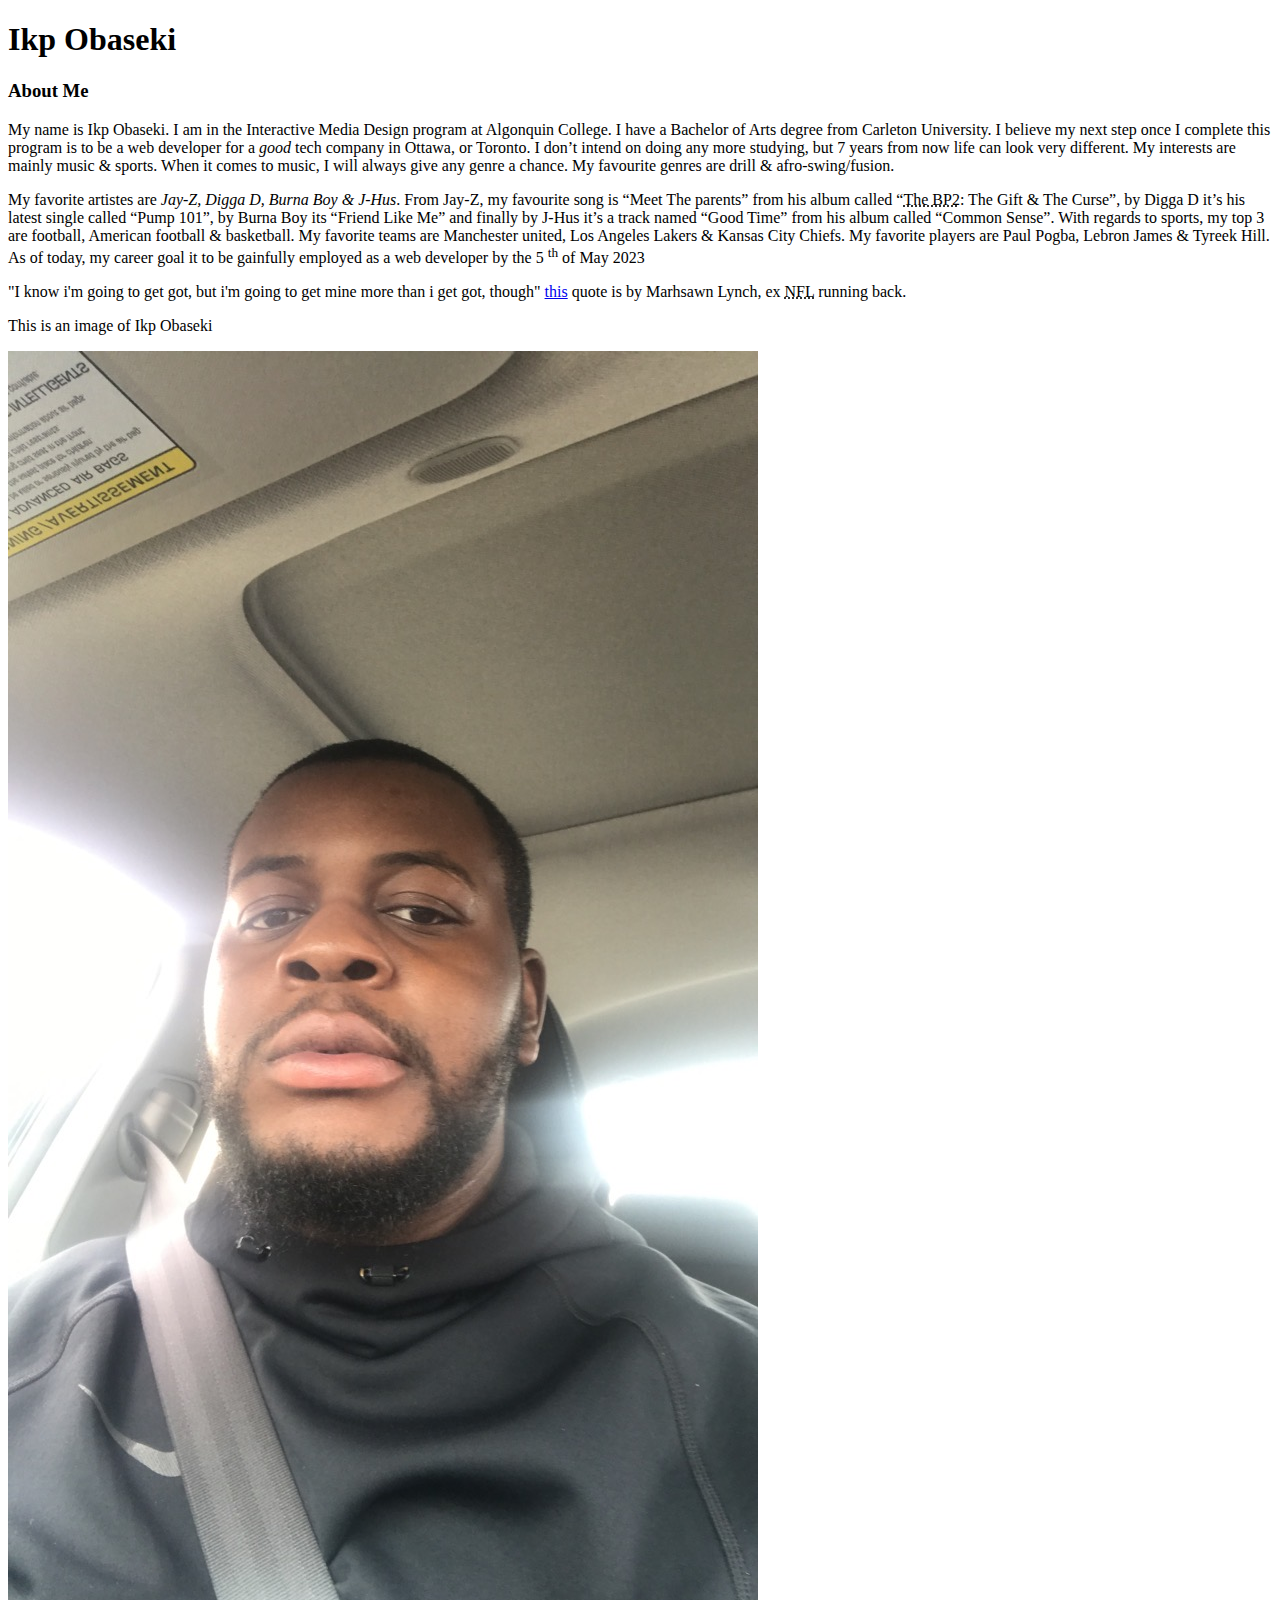
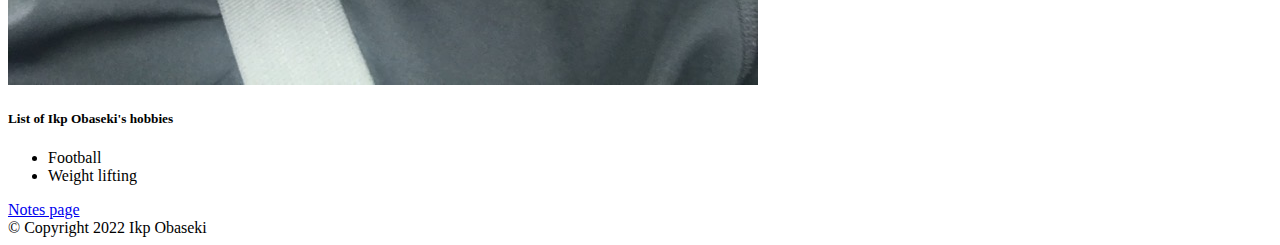
==== html-assignment/index.html @ c8250b00 "second commit for assingment 2" ====
<!DOCTYPE html>
<html lang="en">
<head>
    <meta charset="UTF-8">
    <meta http-equiv="X-UA-Compatible" content="IE=edge">
    <meta name="viewport" content="width=device-width, initial-scale=1.0">
    <title>MTM6130 HTML Semantics Assignment</title>
</head>
<body>
    <h1>Ikp Obaseki</h1>
    <h3>About Me</h3>
    <p>My name is Ikp Obaseki. I am in the Interactive Media Design program at Algonquin College. I have a Bachelor of Arts degree from Carleton University. I believe my next step once I complete this program is to be a web developer for a <em>good</em> tech company in Ottawa, or Toronto. I don’t intend on doing any more studying, but 7 years from now life can look very different. My interests are mainly music & sports. When it comes to music, I will always give any genre a chance. My favourite genres are drill & afro-swing/fusion. </p>
    <p>My favorite artistes are <em>Jay-Z, Digga D, Burna Boy & J-Hus</em>. From Jay-Z, my favourite song is “Meet The parents” from his album called “<abbr title="The BluePrint 2">The BP2</abbr>: The Gift & The Curse”, by Digga D it’s his latest single called “Pump 101”, by Burna Boy its “Friend Like Me” and finally by J-Hus it’s a track named “Good Time” from his album called “Common Sense”. With regards to sports, my top 3 are football, American football & basketball. My favorite teams are Manchester united, Los Angeles Lakers & Kansas City Chiefs. My favorite players are Paul Pogba, Lebron James & Tyreek Hill. As of today, my career goal it to be gainfully employed as a web developer by the 5 <sup>th</sup> of May 2023 </p>
    <p>"I know i'm going to get got, but i'm going to get mine more than i get got, though" <a href="https://247sports.com/nfl/seattle-seahawks/Player/26264/Quotes/I-know-Im-going-to-get-got-but-Im-going-to-get-mine-more-than-I--43865241/">this</a> quote is by Marhsawn Lynch, ex <abbr title="National Football League">NFL</abbr> running back.</p>
    <p>This is an image of Ikp Obaseki</p>
    <img src="images/IMG_0900.JPG" alt="Picture of Ikp Obaseki">
    <h5>List of Ikp Obaseki's hobbies</h5>
    <ul>
        <li>Football</li>
        <li>Weight lifting</li>
    </ul>

    <a href="notes.html">Notes page</a>
    <footer>&copy; Copyright 2022 Ikp Obaseki</footer>

</body>
</html>
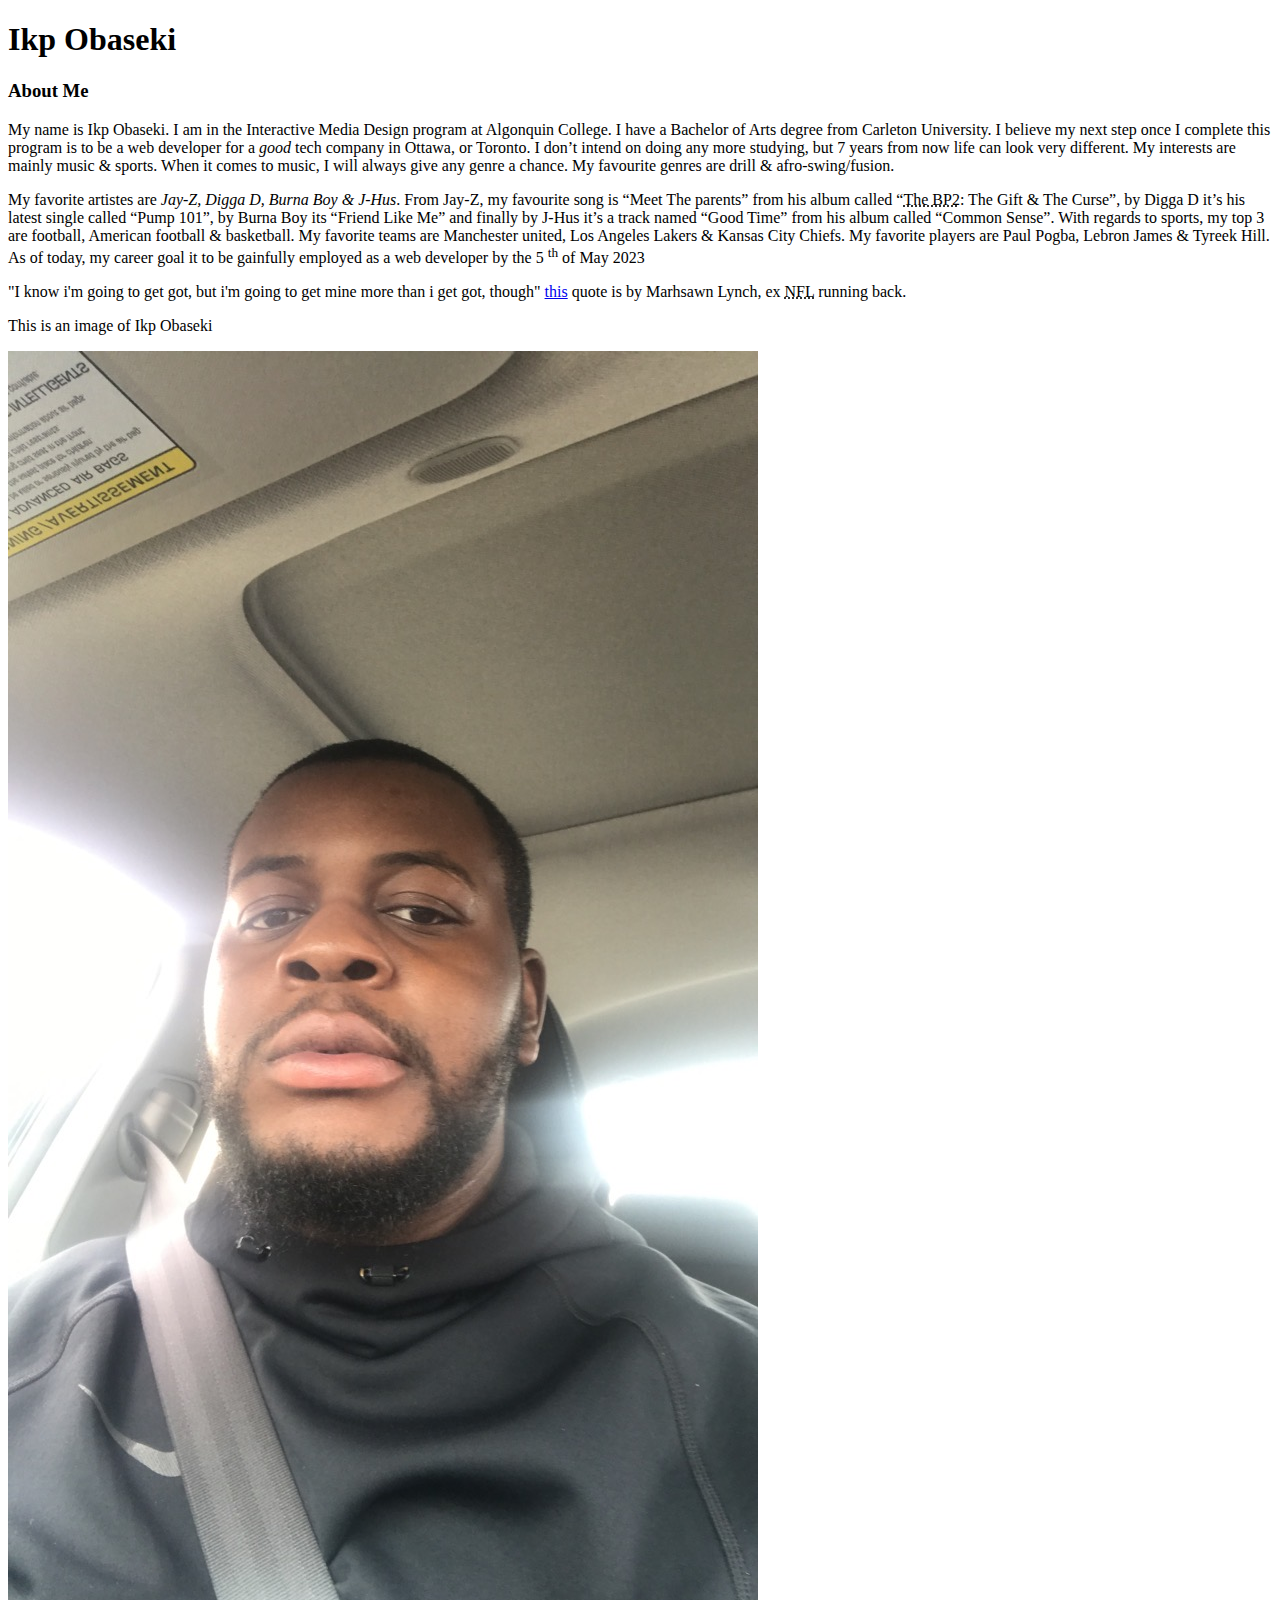
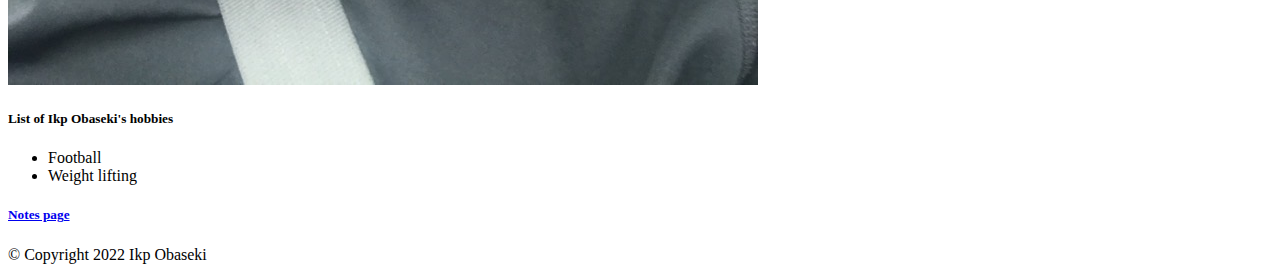
==== commit ef392547: "Simple HTML Website assignment, feb 11th due date" ====
--- a/html-assignment/index.html
+++ b/html-assignment/index.html
@@ -20,7 +20,7 @@
         <li>Weight lifting</li>
     </ul>
 
-    <a href="notes.html">Notes page</a>
+    <h5><a href="notes.html">Notes page</a></h5>
     <footer>&copy; Copyright 2022 Ikp Obaseki</footer>
 
 </body>
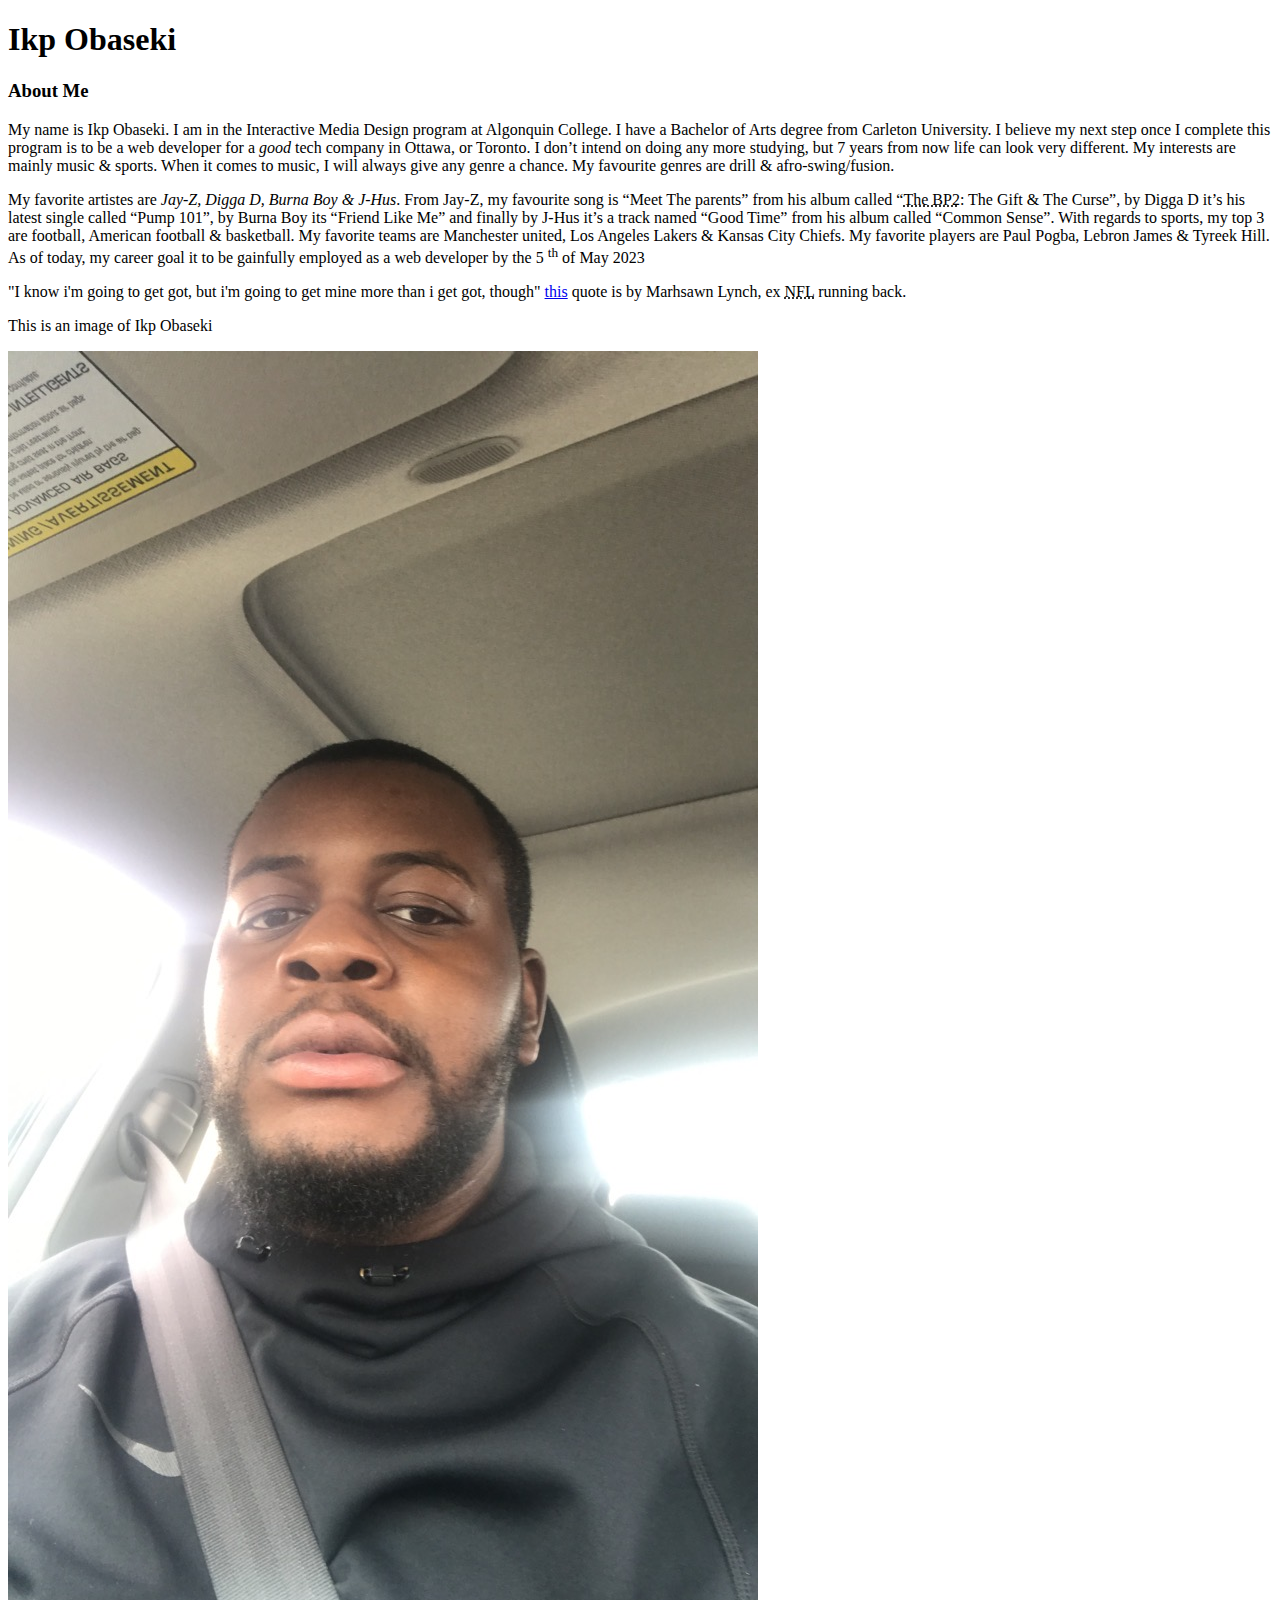
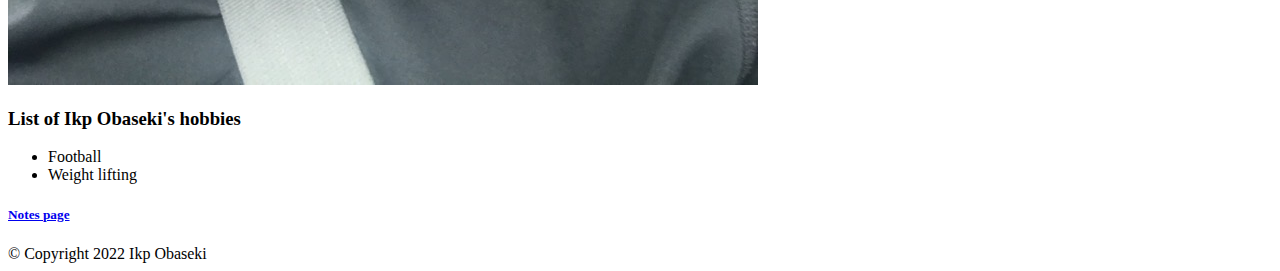
==== commit d3addb82: "feb 9th" ====
--- a/html-assignment/index.html
+++ b/html-assignment/index.html
@@ -14,7 +14,7 @@
     <p>"I know i'm going to get got, but i'm going to get mine more than i get got, though" <a href="https://247sports.com/nfl/seattle-seahawks/Player/26264/Quotes/I-know-Im-going-to-get-got-but-Im-going-to-get-mine-more-than-I--43865241/">this</a> quote is by Marhsawn Lynch, ex <abbr title="National Football League">NFL</abbr> running back.</p>
     <p>This is an image of Ikp Obaseki</p>
     <img src="images/IMG_0900.JPG" alt="Picture of Ikp Obaseki">
-    <h5>List of Ikp Obaseki's hobbies</h5>
+    <h3>List of Ikp Obaseki's hobbies</h3>
     <ul>
         <li>Football</li>
         <li>Weight lifting</li>
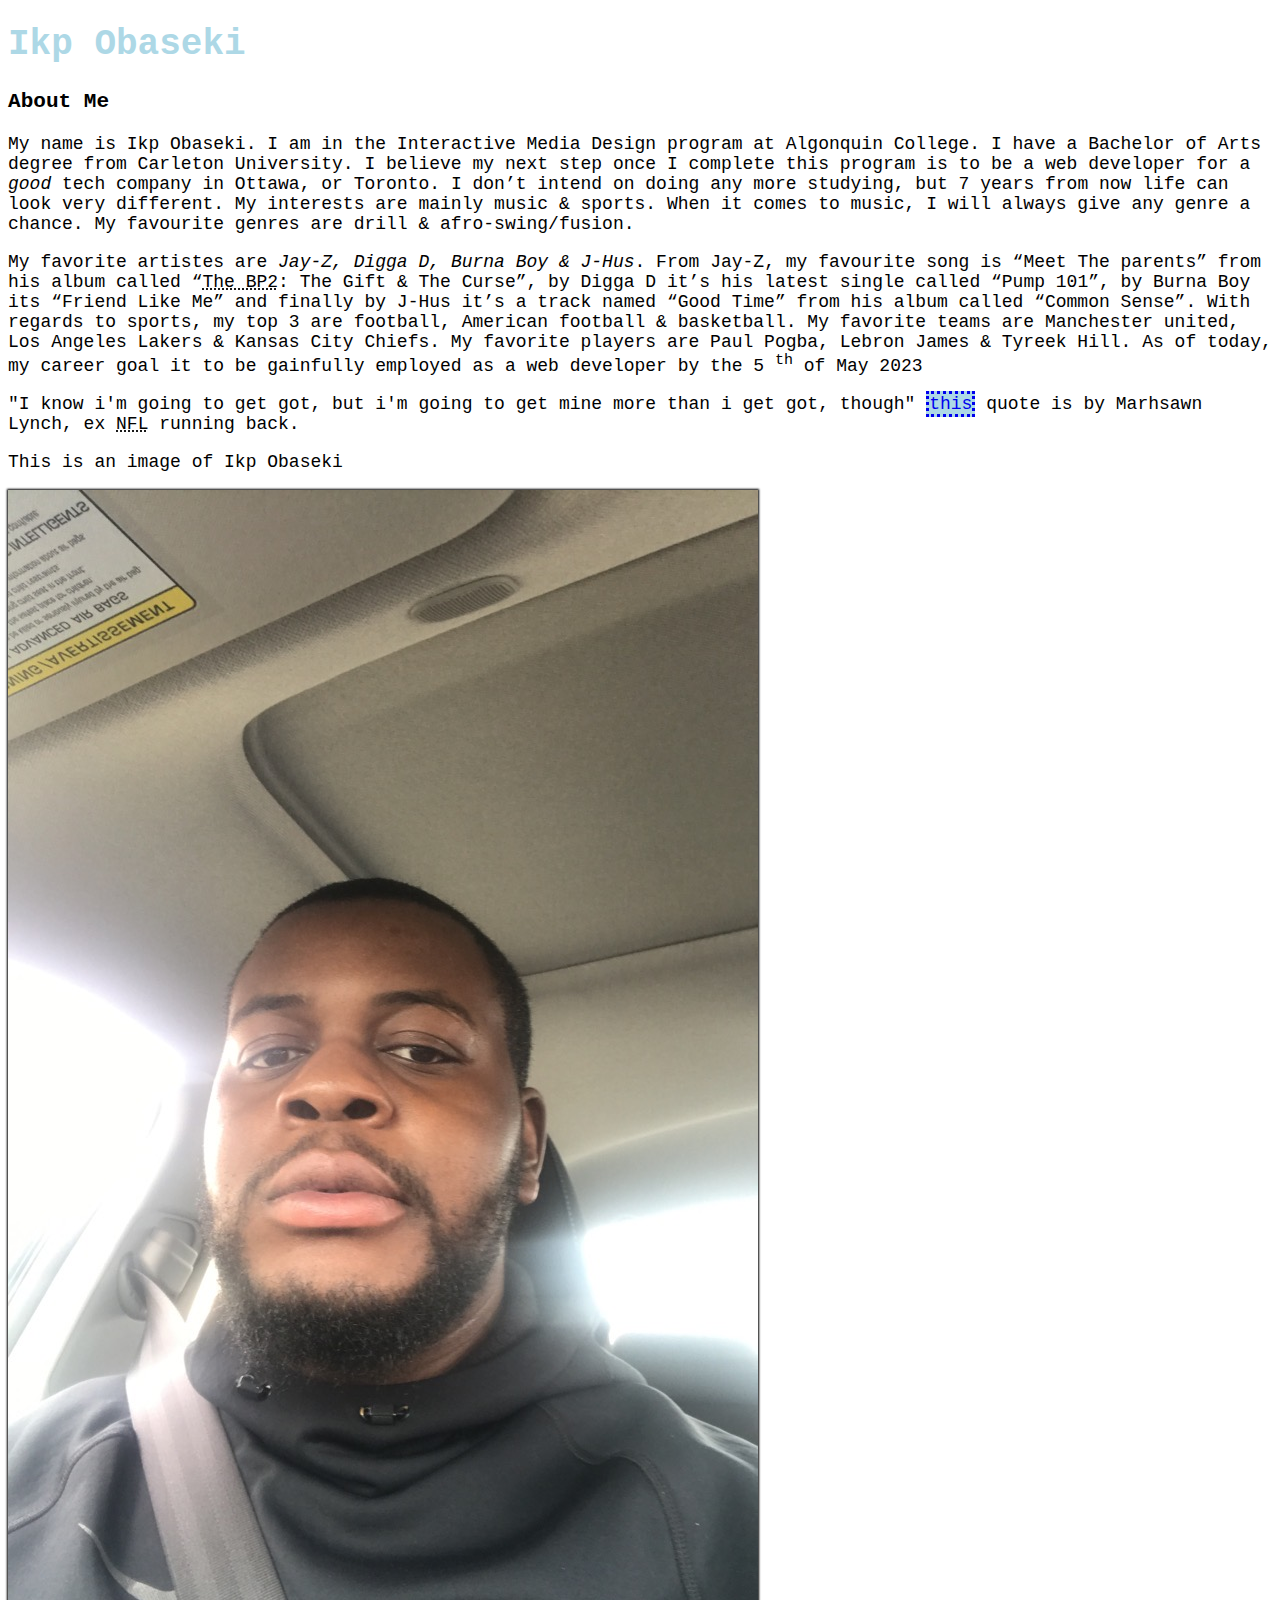
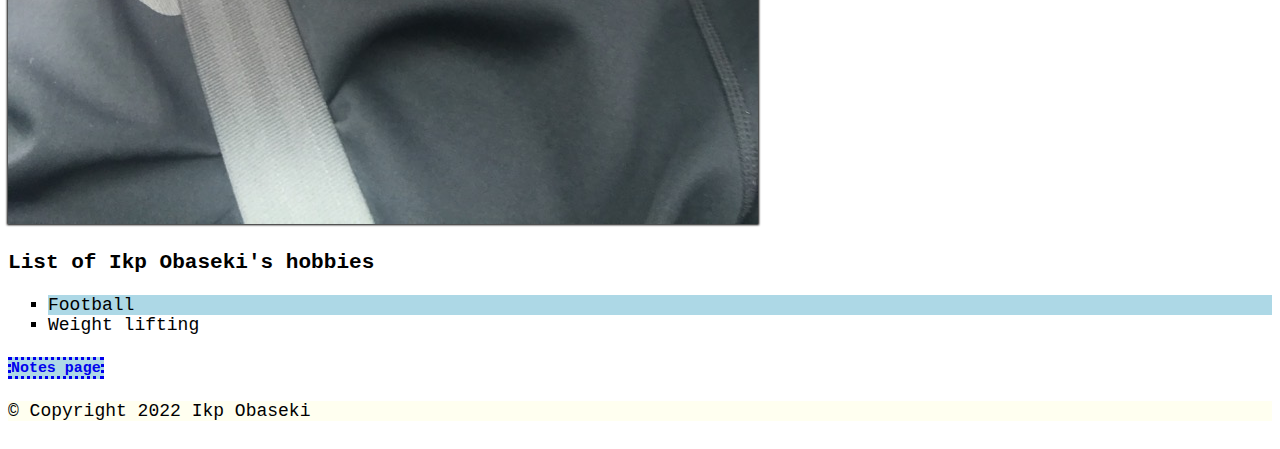
==== commit b19ffe77: "Styling the HTML Website - Feb 15 due date" ====
--- a/html-assignment/index.html
+++ b/html-assignment/index.html
@@ -1,27 +1,37 @@
 <!DOCTYPE html>
 <html lang="en">
+
 <head>
-    <meta charset="UTF-8">
-    <meta http-equiv="X-UA-Compatible" content="IE=edge">
-    <meta name="viewport" content="width=device-width, initial-scale=1.0">
-    <title>MTM6130 HTML Semantics Assignment</title>
+  <meta charset="UTF-8">
+  <meta http-equiv="X-UA-Compatible" content="IE=edge">
+  <meta name="viewport" content="width=device-width, initial-scale=1.0">
+  <title>MTM6130 HTML Semantics Assignment</title>
+  <link rel="stylesheet" href="main.css">
 </head>
+
 <body>
-    <h1>Ikp Obaseki</h1>
-    <h3>About Me</h3>
-    <p>My name is Ikp Obaseki. I am in the Interactive Media Design program at Algonquin College. I have a Bachelor of Arts degree from Carleton University. I believe my next step once I complete this program is to be a web developer for a <em>good</em> tech company in Ottawa, or Toronto. I don’t intend on doing any more studying, but 7 years from now life can look very different. My interests are mainly music & sports. When it comes to music, I will always give any genre a chance. My favourite genres are drill & afro-swing/fusion. </p>
-    <p>My favorite artistes are <em>Jay-Z, Digga D, Burna Boy & J-Hus</em>. From Jay-Z, my favourite song is “Meet The parents” from his album called “<abbr title="The BluePrint 2">The BP2</abbr>: The Gift & The Curse”, by Digga D it’s his latest single called “Pump 101”, by Burna Boy its “Friend Like Me” and finally by J-Hus it’s a track named “Good Time” from his album called “Common Sense”. With regards to sports, my top 3 are football, American football & basketball. My favorite teams are Manchester united, Los Angeles Lakers & Kansas City Chiefs. My favorite players are Paul Pogba, Lebron James & Tyreek Hill. As of today, my career goal it to be gainfully employed as a web developer by the 5 <sup>th</sup> of May 2023 </p>
-    <p>"I know i'm going to get got, but i'm going to get mine more than i get got, though" <a href="https://247sports.com/nfl/seattle-seahawks/Player/26264/Quotes/I-know-Im-going-to-get-got-but-Im-going-to-get-mine-more-than-I--43865241/">this</a> quote is by Marhsawn Lynch, ex <abbr title="National Football League">NFL</abbr> running back.</p>
-    <p>This is an image of Ikp Obaseki</p>
-    <img src="images/IMG_0900.JPG" alt="Picture of Ikp Obaseki">
-    <h3>List of Ikp Obaseki's hobbies</h3>
-    <ul>
-        <li>Football</li>
-        <li>Weight lifting</li>
-    </ul>
+  <h1 class="site-title">Ikp Obaseki</h1>
+  <h3>About Me</h3>
+  <p>My name is Ikp Obaseki. I am in the Interactive Media Design program at Algonquin College. I have a Bachelor of Arts degree from Carleton University. I believe my next step once I complete this program is to be a web developer for a
+    <em>good</em> tech company in Ottawa, or Toronto. I don’t intend on doing any more studying, but 7 years from now life can look very different. My interests are mainly music & sports. When it comes to music, I will always give any genre a chance.
+    My favourite genres are drill & afro-swing/fusion.
+  </p>
+  <p>My favorite artistes are <em>Jay-Z, Digga D, Burna Boy & J-Hus</em>. From Jay-Z, my favourite song is “Meet The parents” from his album called “<abbr title="The BluePrint 2">The BP2</abbr>: The Gift & The Curse”, by Digga D it’s his latest
+    single called “Pump 101”, by Burna Boy its “Friend Like Me” and finally by J-Hus it’s a track named “Good Time” from his album called “Common Sense”. With regards to sports, my top 3 are football, American football & basketball. My favorite teams
+    are Manchester united, Los Angeles Lakers & Kansas City Chiefs. My favorite players are Paul Pogba, Lebron James & Tyreek Hill. As of today, my career goal it to be gainfully employed as a web developer by the 5 <sup>th</sup> of May 2023 </p>
+  <p>"I know i'm going to get got, but i'm going to get mine more than i get got, though" <a href="https://247sports.com/nfl/seattle-seahawks/Player/26264/Quotes/I-know-Im-going-to-get-got-but-Im-going-to-get-mine-more-than-I--43865241/">this</a>
+    quote is by Marhsawn Lynch, ex <abbr title="National Football League">NFL</abbr> running back.</p>
+  <p>This is an image of Ikp Obaseki</p>
+  <img src="images/image_of_ikp.JPG" alt="picture of Ikp Obaseki" id="image">
+  <h3>List of Ikp Obaseki's hobbies</h3>
+  <ul class="hobbies">
+    <li>Football</li>
+    <li>Weight lifting</li>
+  </ul>
 
-    <h5><a href="notes.html">Notes page</a></h5>
-    <footer>&copy; Copyright 2022 Ikp Obaseki</footer>
+  <h5><a href="notes.html">Notes page</a></h5>
+  <footer>&copy; Copyright 2022 Ikp Obaseki</footer>
 
 </body>
-</html>+
+</html>
--- a/html-assignment/main.css
+++ b/html-assignment/main.css
@@ -0,0 +1,34 @@
+body {
+  font-size: 18px;
+  font-family: monospace;
+}
+
+head, footer {
+  background-color: #FFFFF0;
+}
+
+.site-title {
+  color: #ADD8E6;
+}
+
+#image {
+  box-shadow: 0px 0px 2px 1px black;
+}
+
+.hobbies {
+  list-style-type: square;
+}
+
+li:nth-child(odd) {
+  background: #ADD8E6;
+}
+
+a:link {
+  text-decoration: none;
+  border-style: dotted;
+  background: #ADD8E6;
+}
+
+a:hover {
+  background-color: #FFFFF0;
+}
